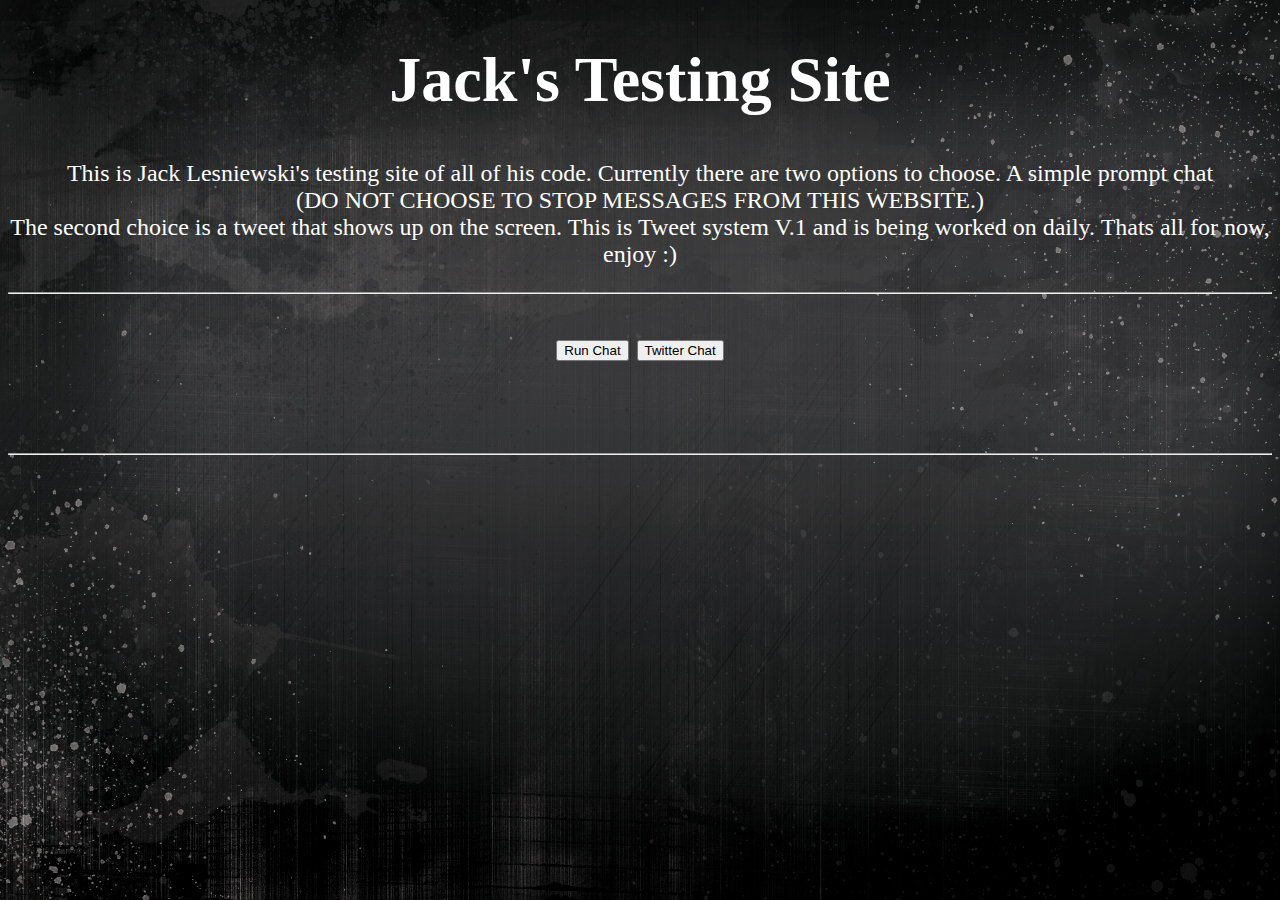
==== Testing-Website/index.html @ 8f5ea8f9 "Initial Commit" ====
<!DOCTYPE html>
<html>

<script>
	function tweet(){
	document.getElementById('tweet2') .innerHTML = ""
}
</script>

								<head>
					<title>Jack's Testing Site</title>
								</head>
<body>
<body background="images/background.jpg">
<font size='6' face= 'reckoner' color='white'>
				<center>
	<h1> Jack's Testing Site</h1> 
				</center>
<center>
	<font size='5.6' face= 'bebas' color='white'>
	<p>
	This is Jack Lesniewski's testing site of all of his code. Currently there are two options to choose. A simple prompt chat <br>(DO NOT CHOOSE TO STOP MESSAGES FROM THIS WEBSITE.)</br> The second choice is a tweet that shows up on the screen. This is Tweet system V.1 and is being worked on daily. Thats all for now, enjoy :)
	<br>
	<hr>
	<p id= tweet2></p>
	</font> 
	</p>
	<button type="button" onclick="Button1()">Run Chat</button>
	<button type="button" onclick="tweet()">Twitter Chat</button>
</center>
<center>
<img src="">
</center>
<br>
<hr>
</body>
		<script src= "javascript/twitter.js"></script>
		<script src= "javascript/button.js"></script>
</html>
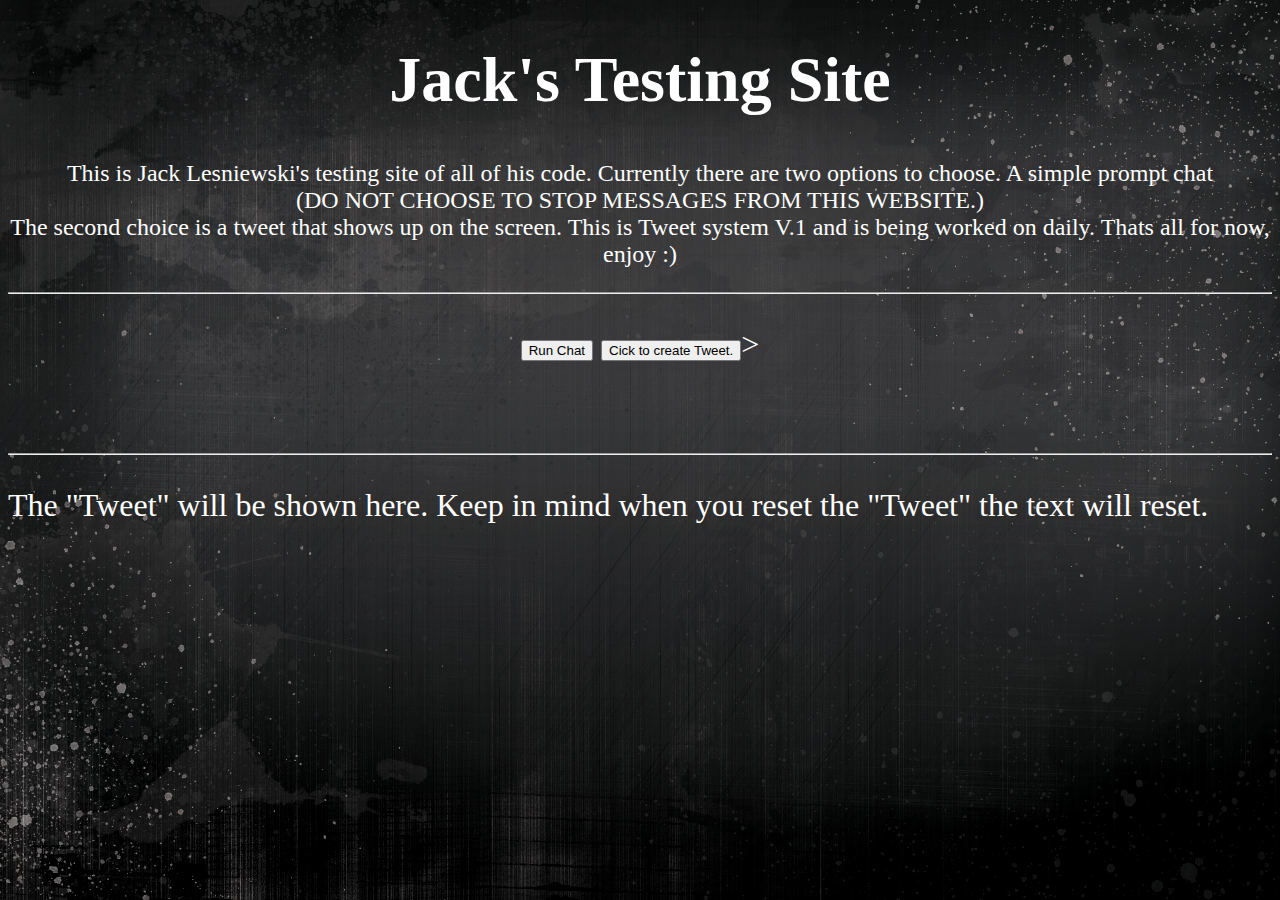
==== commit 8795fb80: "Commit 3" ====
--- a/Testing-Website/index.html
+++ b/Testing-Website/index.html
@@ -1,14 +1,7 @@
 <!DOCTYPE html>
 <html>
-
-<script>
-	function tweet(){
-	document.getElementById('tweet2') .innerHTML = ""
-}
-</script>
-
 								<head>
-					<title>Jack's Testing Site</title>
+						<title>Jack's Testing Site</title>
 								</head>
 <body>
 <body background="images/background.jpg">
@@ -26,14 +19,15 @@
 	</font> 
 	</p>
 	<button type="button" onclick="Button1()">Run Chat</button>
-	<button type="button" onclick="tweet()">Twitter Chat</button>
+	<button type="button" value="submit" onclick="twitter();">Cick to create Tweet.</button>>
 </center>
 <center>
 <img src="">
 </center>
 <br>
 <hr>
+<p id= TweetText> The "Tweet" will be shown here. Keep in mind when you reset the "Tweet" the text will reset.</p>
 </body>
 		<script src= "javascript/twitter.js"></script>
 		<script src= "javascript/button.js"></script>
-</html>+</html>
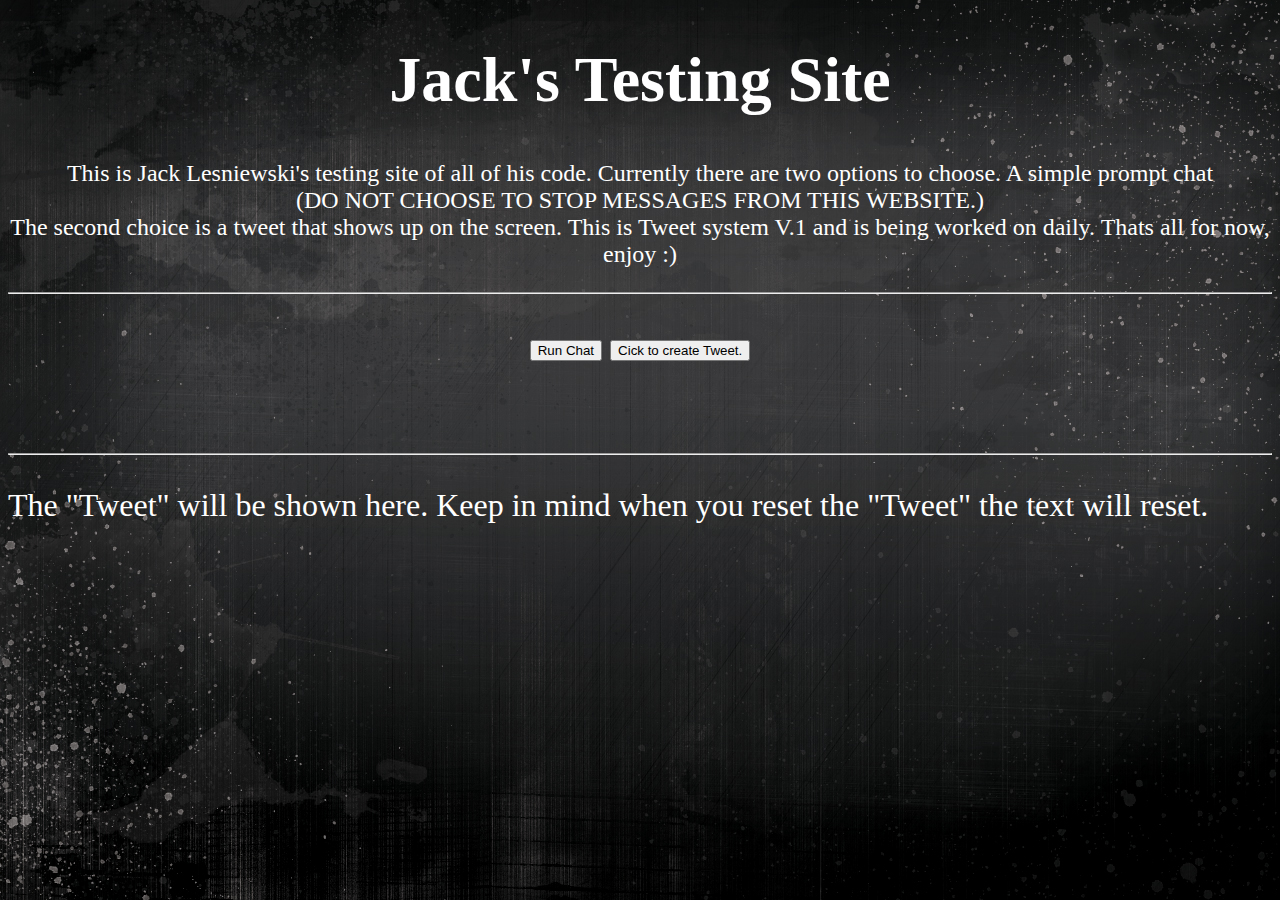
==== commit 9544ce96: "Bug" ====
--- a/Testing-Website/index.html
+++ b/Testing-Website/index.html
@@ -1,5 +1,11 @@
 <!DOCTYPE html>
 <html>
+<script>
+function twitter(){
+	var TweetMain = prompt("What is your tweet?")
+	document.getElementById('TweetText').innerHTML = TweetMain
+}
+</script>
 								<head>
 						<title>Jack's Testing Site</title>
 								</head>
@@ -19,7 +25,7 @@
 	</font> 
 	</p>
 	<button type="button" onclick="Button1()">Run Chat</button>
-	<button type="button" value="submit" onclick="twitter();">Cick to create Tweet.</button>>
+	<button type="button" value="submit" onclick="twitter();">Cick to create Tweet.</button>
 </center>
 <center>
 <img src="">
@@ -28,6 +34,5 @@
 <hr>
 <p id= TweetText> The "Tweet" will be shown here. Keep in mind when you reset the "Tweet" the text will reset.</p>
 </body>
-		<script src= "javascript/twitter.js"></script>
 		<script src= "javascript/button.js"></script>
 </html>
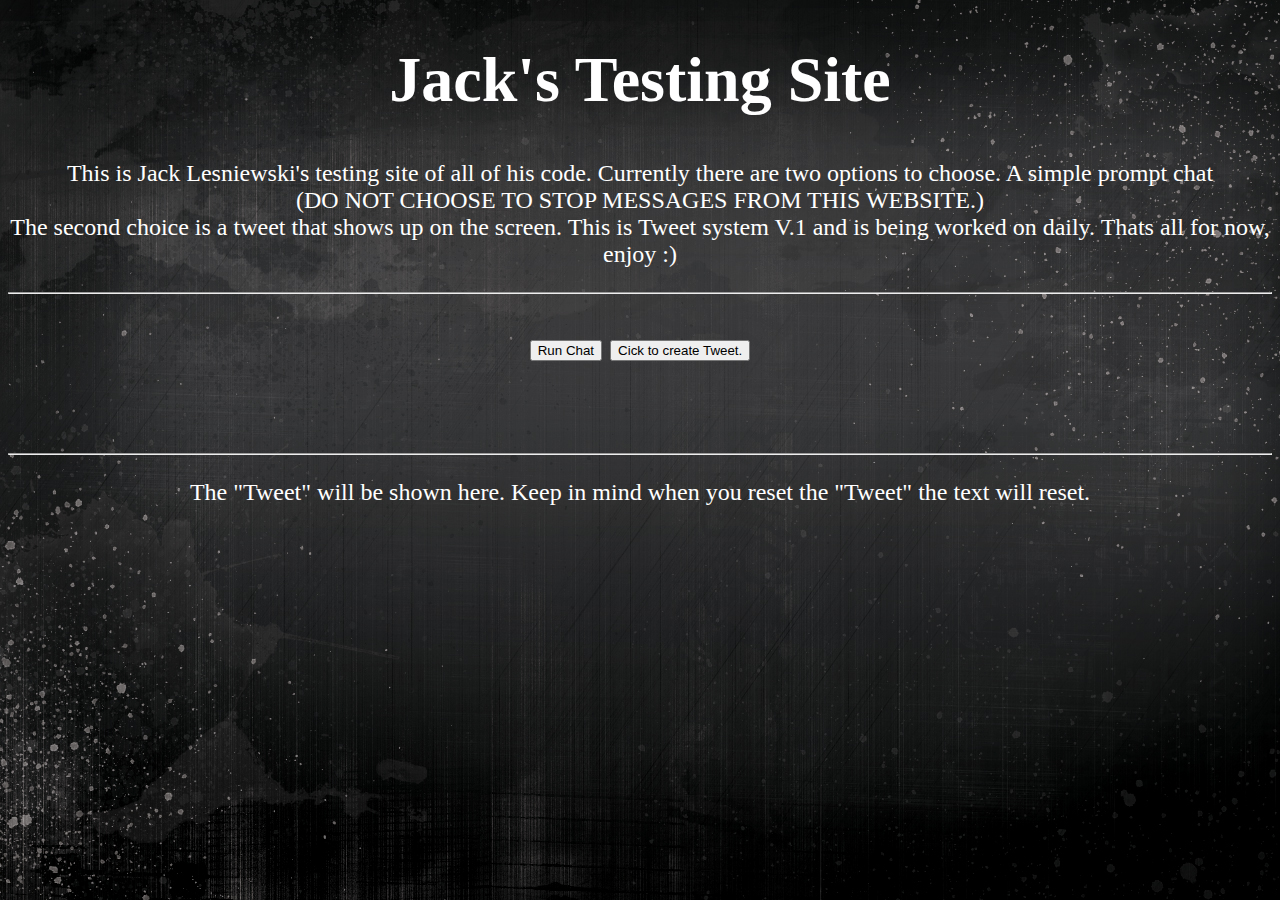
==== commit 9904583b: "Bug fixes." ====
--- a/Testing-Website/index.html
+++ b/Testing-Website/index.html
@@ -32,7 +32,11 @@
 </center>
 <br>
 <hr>
+<font size='5.6' face= 'bebas' color='white'>
+<center>
 <p id= TweetText> The "Tweet" will be shown here. Keep in mind when you reset the "Tweet" the text will reset.</p>
+</center>
+</font>
 </body>
 		<script src= "javascript/button.js"></script>
 </html>
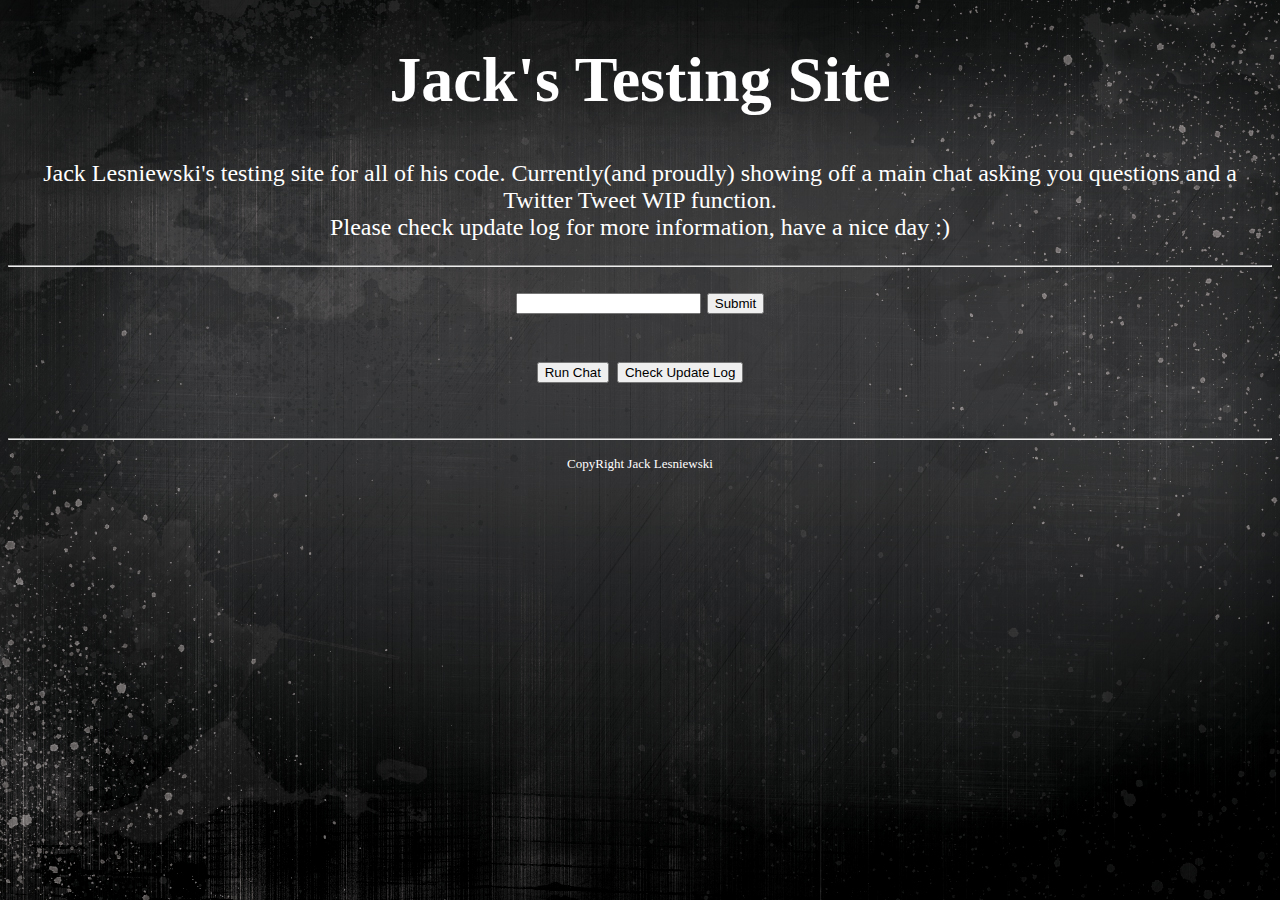
==== commit 88947c0f: "Update 1.0 Beta" ====
--- a/Testing-Website/index.html
+++ b/Testing-Website/index.html
@@ -1,42 +1,47 @@
 <!DOCTYPE html>
 <html>
-<script>
-function twitter(){
-	var TweetMain = prompt("What is your tweet?")
-	document.getElementById('TweetText').innerHTML = TweetMain
+
+
+<script type="text/javascript">
+function tweet(){
+	//instead use the value of #tweet
+	document.getElementById("tweet1").innerHTML = document.getElementById("tweet").value;
 }
 </script>
+
 								<head>
-						<title>Jack's Testing Site</title>
+					<title>Jack's Testing Site</title>
 								</head>
 <body>
 <body background="images/background.jpg">
-<font size='6' face= 'reckoner' color='white'>
+<font size='6' face= 'bebas' color='white'>
 				<center>
 	<h1> Jack's Testing Site</h1> 
 				</center>
 <center>
 	<font size='5.6' face= 'bebas' color='white'>
 	<p>
-	This is Jack Lesniewski's testing site of all of his code. Currently there are two options to choose. A simple prompt chat <br>(DO NOT CHOOSE TO STOP MESSAGES FROM THIS WEBSITE.)</br> The second choice is a tweet that shows up on the screen. This is Tweet system V.1 and is being worked on daily. Thats all for now, enjoy :)
-	<br>
+	Jack Lesniewski's testing site for all of his code. Currently(and proudly) showing off a main chat asking you questions and a Twitter Tweet WIP function. <br> Please check update log for more information, have a nice day :) </p>
 	<hr>
-	<p id= tweet2></p>
+	<input id= "tweet" type="text" name="Tweet" value="" maxlength="140" var="">
+	<button type="button" name="submit" value="submit" onclick="tweet()">Submit</button>
 	</font> 
 	</p>
+	<p id="tweet1"></p>
 	<button type="button" onclick="Button1()">Run Chat</button>
-	<button type="button" value="submit" onclick="twitter();">Cick to create Tweet.</button>
+	<button type="button" onclick="UpdateLog()">Check Update Log</button>
 </center>
 <center>
 <img src="">
 </center>
-<br>
 <hr>
-<font size='5.6' face= 'bebas' color='white'>
 <center>
-<p id= TweetText> The "Tweet" will be shown here. Keep in mind when you reset the "Tweet" the text will reset.</p>
+<font size='2' face= 'bebas' color='white'>
+<p>CopyRight Jack Lesniewski</p>
+</font>
 </center>
-</font>
 </body>
+		<script src= "javascript/twitter.js"></script>
 		<script src= "javascript/button.js"></script>
+		<script src= "javascript/updatelog.js"></script>
 </html>
